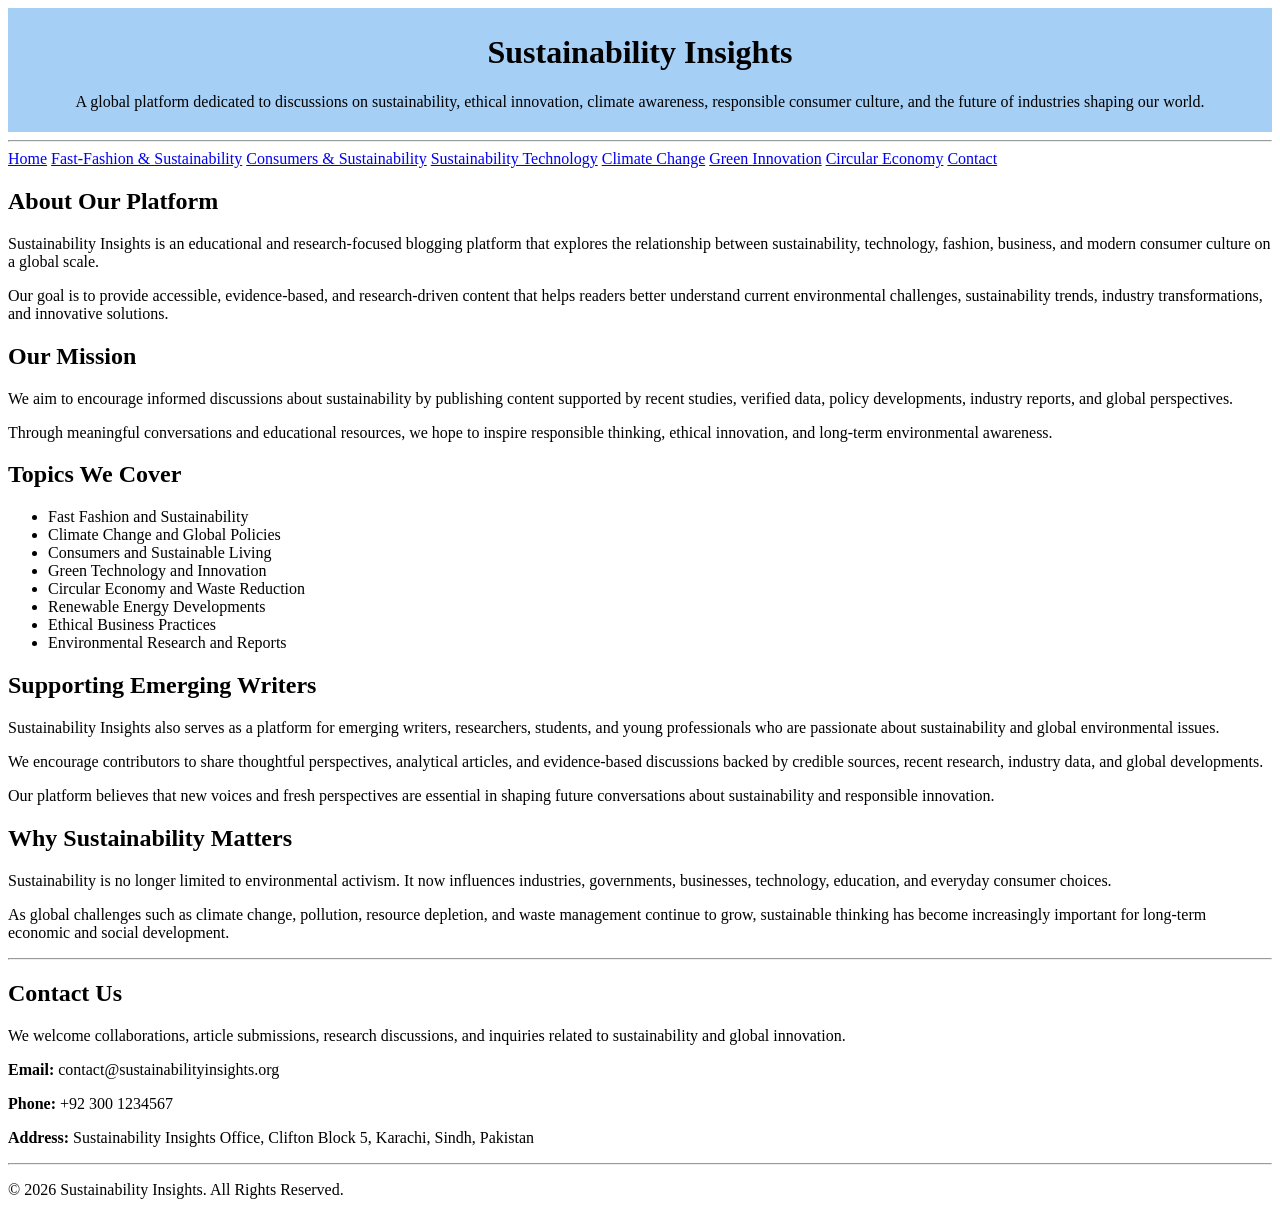
==== index.html @ 455aee1a "Replace hr tag after header closing tag" ====
<!DOCTYPE html>
<html lang="en">
    <head>
        <meta charset="UTF-8">
        <meta name="viewport" content="width=device-width, initial-scale=1.0">
        <title>Sustainability Insights</title>
        <link rel="stylesheet" href="stylying.css">
    </head>
    <body>
        <header>
            <h1>Sustainability Insights</h1>
            <p>
                A global platform dedicated to discussions on sustainability,
                ethical innovation,
                climate awareness, responsible consumer culture, and the future
                of industries
                shaping our world.
            </p>
        </header>
        <hr>
        <nav>
            <a href="index.html">Home</a>
            <a href="fast-fashion-sustainability.html">Fast-Fashion &
                Sustainability</a>
            <a href="consumers&sustainability.html">Consumers &
                Sustainability</a>
            <a href="sustainability-technology.html">Sustainability
                Technology</a>
            <a href="climate.change.html">Climate Change</a>
            <a href="green-innovation.html">Green Innovation</a>
            <a href="circular-economy.html">Circular Economy</a>
            <a href="contact.html">Contact</a>
        </nav>
        <main>
            <article>
                <h2>About Our Platform</h2>
                <p>
                    Sustainability Insights is an educational and
                    research-focused blogging platform
                    that explores the relationship between sustainability,
                    technology, fashion,
                    business, and modern consumer culture on a global scale.
                </p>
                <p>
                    Our goal is to provide accessible, evidence-based, and
                    research-driven content
                    that helps readers better understand current environmental
                    challenges,
                    sustainability trends, industry transformations, and
                    innovative solutions.
                </p>
            </article>
            <section>
                <h2>Our Mission</h2>
                <p>
                    We aim to encourage informed discussions about
                    sustainability by publishing
                    content supported by recent studies, verified data, policy
                    developments,
                    industry reports, and global perspectives.
                </p>
                <p>
                    Through meaningful conversations and educational resources,
                    we hope to inspire
                    responsible thinking, ethical innovation, and long-term
                    environmental awareness.
                </p>
            </section>
            <section>
                <h2>Topics We Cover</h2>
                <ul>
                    <li>Fast Fashion and Sustainability</li>
                    <li>Climate Change and Global Policies</li>
                    <li>Consumers and Sustainable Living</li>
                    <li>Green Technology and Innovation</li>
                    <li>Circular Economy and Waste Reduction</li>
                    <li>Renewable Energy Developments</li>
                    <li>Ethical Business Practices</li>
                    <li>Environmental Research and Reports</li>
                </ul>
            </section>
            <section>
                <h2>Supporting Emerging Writers</h2>
                <p>
                    Sustainability Insights also serves as a platform for
                    emerging writers,
                    researchers, students, and young professionals who are
                    passionate about
                    sustainability and global environmental issues.
                </p>
                <p>
                    We encourage contributors to share thoughtful perspectives,
                    analytical articles,
                    and evidence-based discussions backed by credible sources,
                    recent research,
                    industry data, and global developments.
                </p>
                <p>
                    Our platform believes that new voices and fresh perspectives
                    are essential
                    in shaping future conversations about sustainability and
                    responsible innovation.
                </p>
            </section>
            <section>
                <h2>Why Sustainability Matters</h2>
                <p>
                    Sustainability is no longer limited to environmental
                    activism. It now influences
                    industries, governments, businesses, technology, education,
                    and everyday consumer choices.
                </p>
                <p>
                    As global challenges such as climate change, pollution,
                    resource depletion,
                    and waste management continue to grow, sustainable thinking
                    has become increasingly
                    important for long-term economic and social development.
                </p>
            </section>
        </main>
        <hr>
        <footer>
            <h2>Contact Us</h2>
            <p>
                We welcome collaborations, article submissions, research
                discussions,
                and inquiries related to sustainability and global innovation.
            </p>
            <p>
                <strong>Email:</strong> contact@sustainabilityinsights.org
            </p>
            <p>
                <strong>Phone:</strong> +92 300 1234567
            </p>
            <p>
                <strong>Address:</strong> Sustainability Insights Office,
                Clifton Block 5, Karachi, Sindh, Pakistan
            </p>
            <hr>
            <p>
                © 2026 Sustainability Insights. All Rights Reserved.
            </p>
        </footer>
    </body>
</html>
---- stylying.css ----
header {background-color:rgb(165, 207, 245); padding: 5px 5px 5px 5px; text-align: center;}
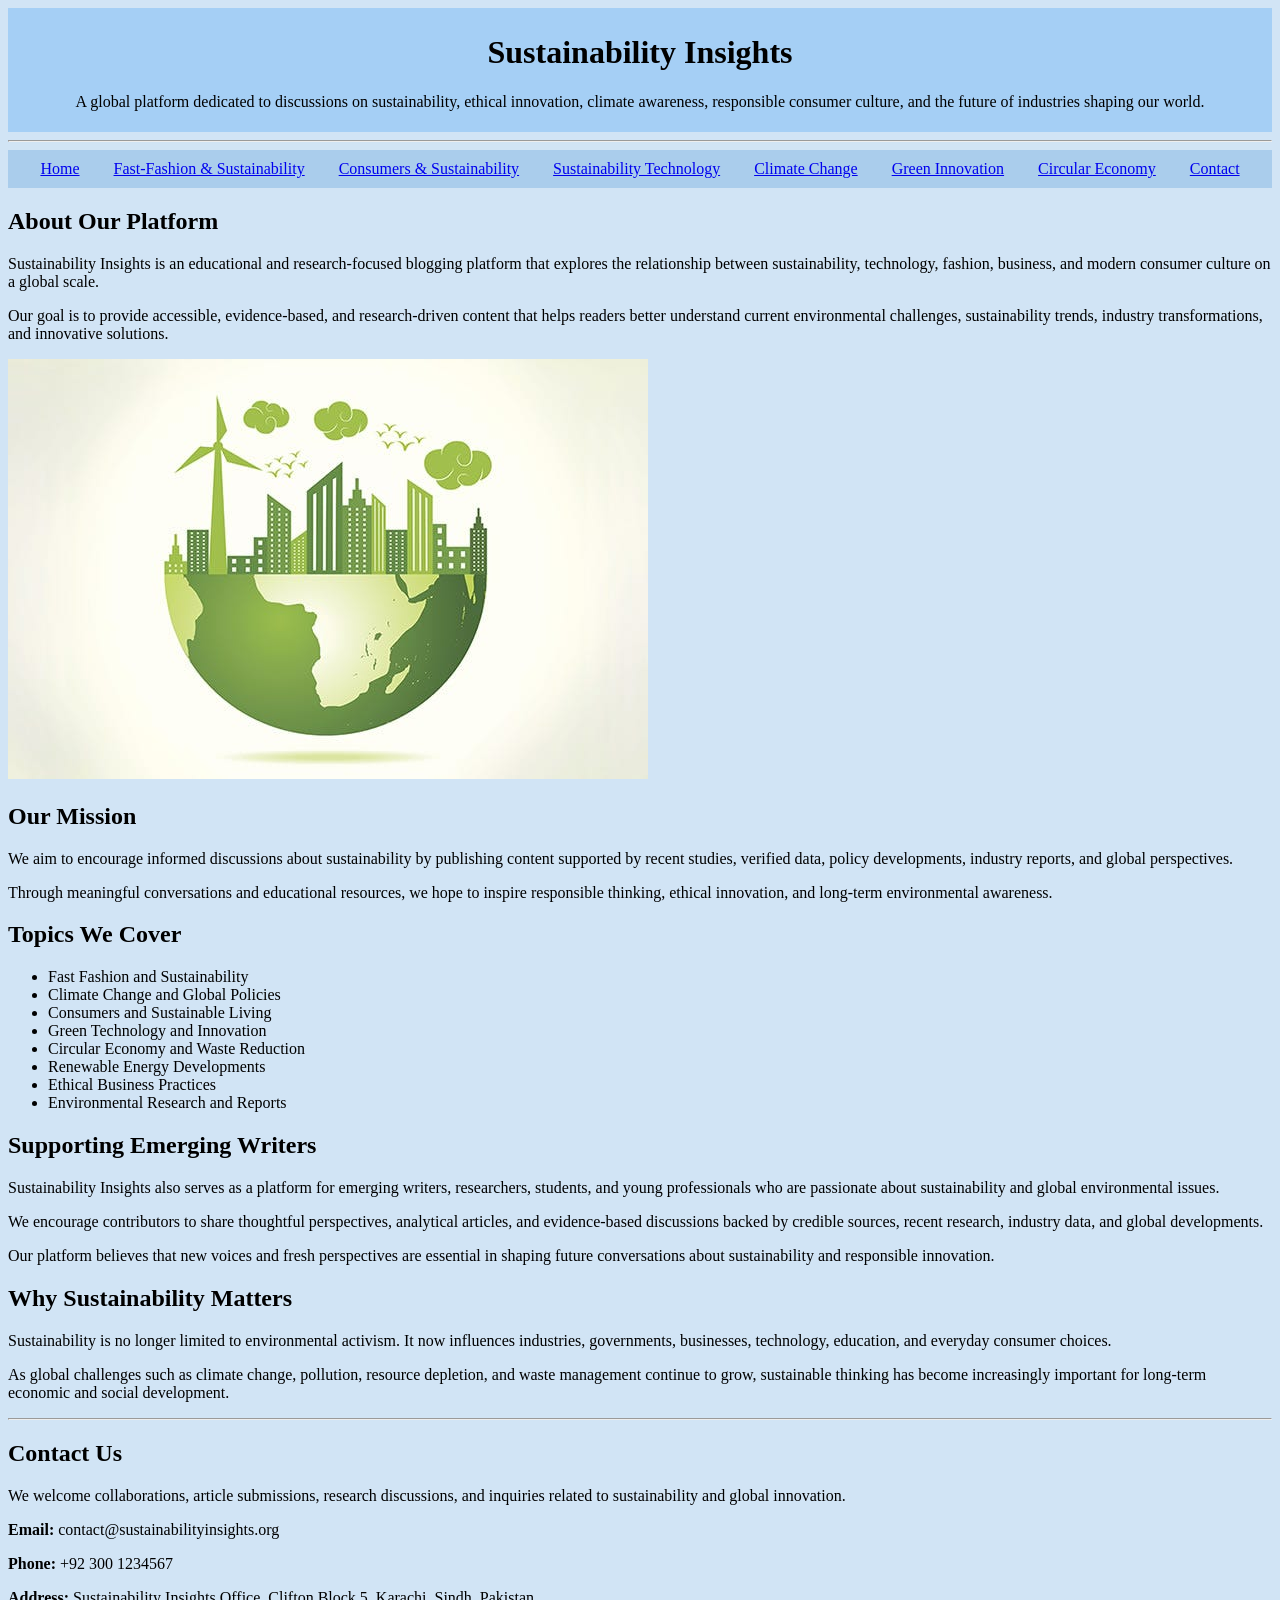
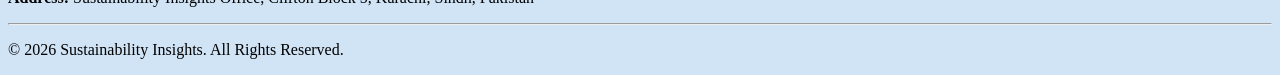
==== commit ff18574c: "Add first image" ====
--- a/index.html
+++ b/index.html
@@ -49,6 +49,7 @@
                     sustainability trends, industry transformations, and
                     innovative solutions.
                 </p>
+                <img src="images/green.globe.index.jpg">
             </article>
             <section>
                 <h2>Our Mission</h2>
--- a/stylying.css
+++ b/stylying.css
@@ -1 +1,4 @@
-header {background-color:rgb(165, 207, 245); padding: 5px 5px 5px 5px; text-align: center;}+header {background-color:rgb(165, 207, 245); padding: 5px 5px 5px 5px; text-align: center;}
+body {background-color: rgb(209, 228, 245);}
+nav {text-align:center; padding: 10px; background-color:rgba(137, 186, 228, 0.534)}
+nav a {margin:15px}
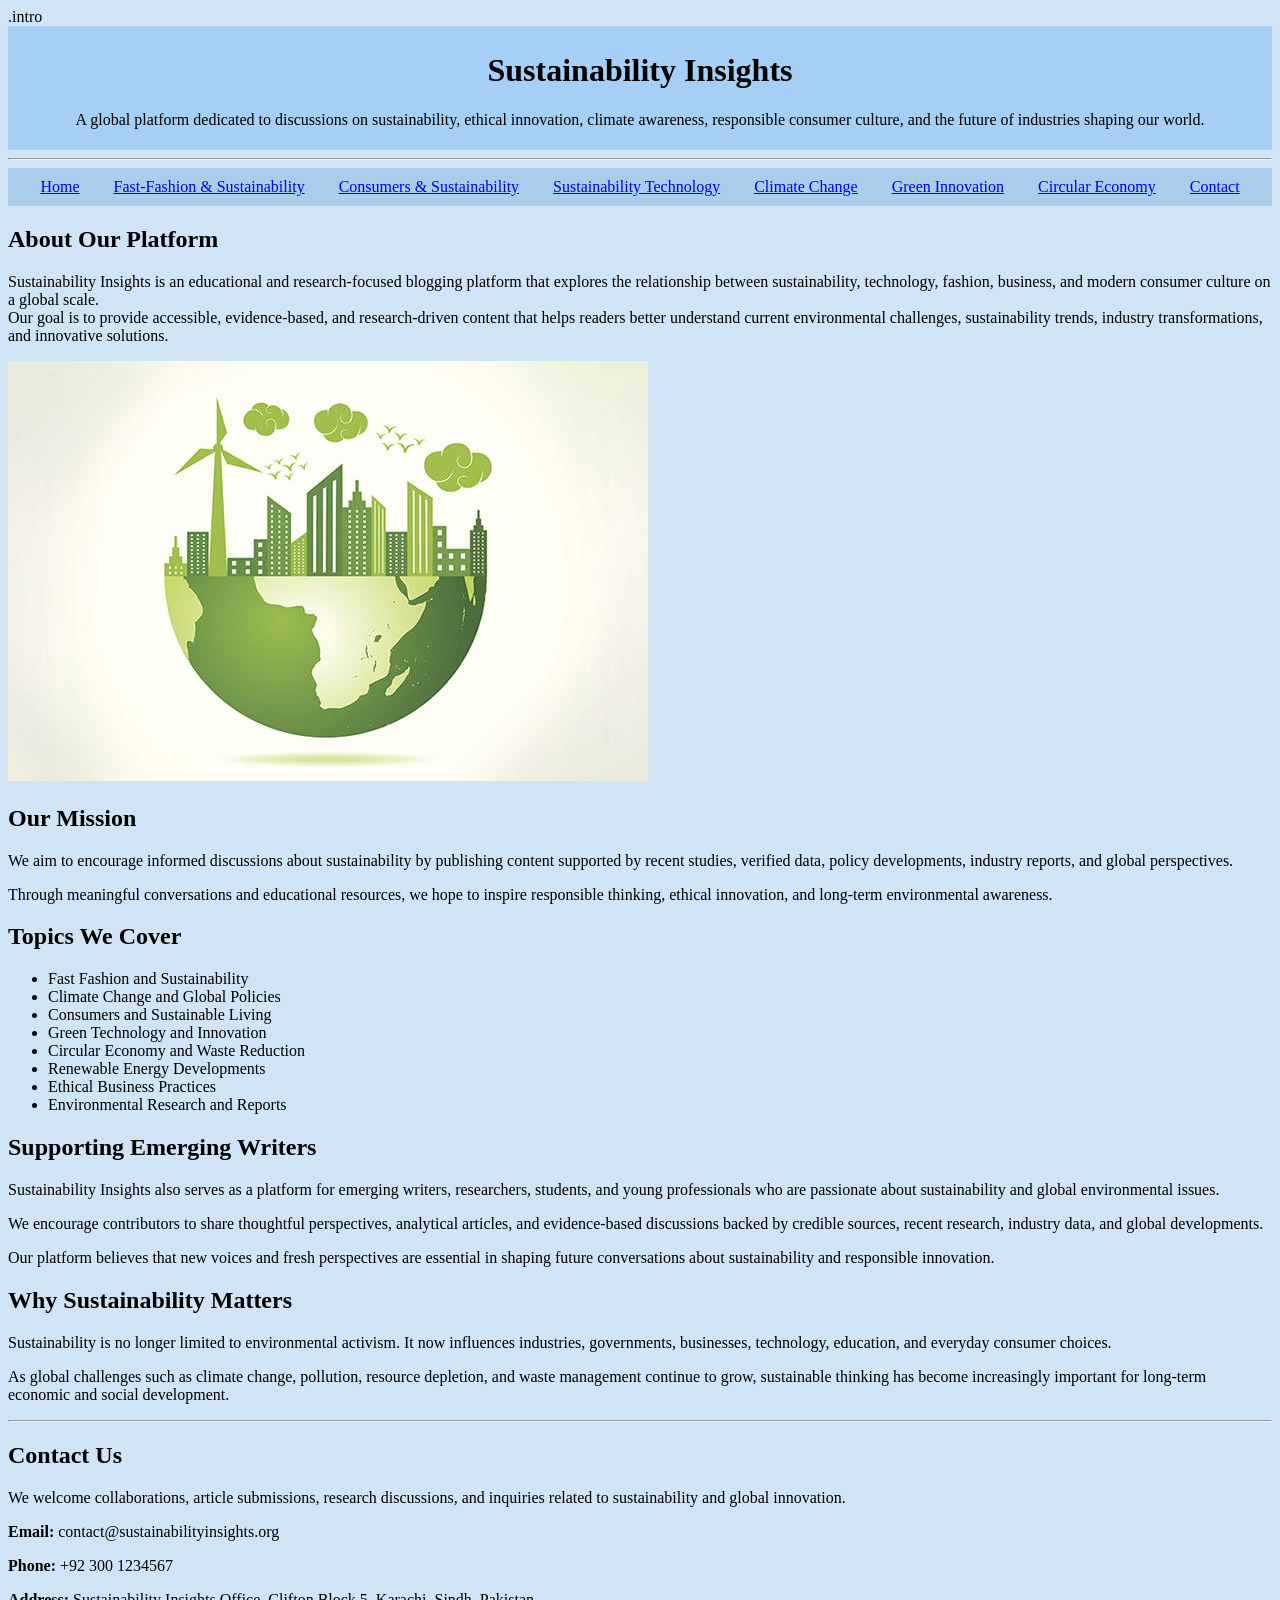
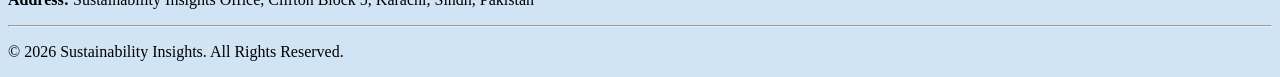
==== commit 29aa80e7: "Add .intro class" ====
--- a/index.html
+++ b/index.html
@@ -5,6 +5,7 @@
         <meta name="viewport" content="width=device-width, initial-scale=1.0">
         <title>Sustainability Insights</title>
         <link rel="stylesheet" href="stylying.css">
+        .intro
     </head>
     <body>
         <header>
@@ -32,16 +33,14 @@
             <a href="contact.html">Contact</a>
         </nav>
         <main>
-            <article>
+            <article class="intro">
                 <h2>About Our Platform</h2>
                 <p>
                     Sustainability Insights is an educational and
                     research-focused blogging platform
                     that explores the relationship between sustainability,
                     technology, fashion,
-                    business, and modern consumer culture on a global scale.
-                </p>
-                <p>
+                    business, and modern consumer culture on a global scale. <br>
                     Our goal is to provide accessible, evidence-based, and
                     research-driven content
                     that helps readers better understand current environmental
@@ -49,7 +48,7 @@
                     sustainability trends, industry transformations, and
                     innovative solutions.
                 </p>
-                <img src="images/green.globe.index.jpg">
+                <img src="images/green.globe.index.jpg" alt="green globe and buildings">
             </article>
             <section>
                 <h2>Our Mission</h2>
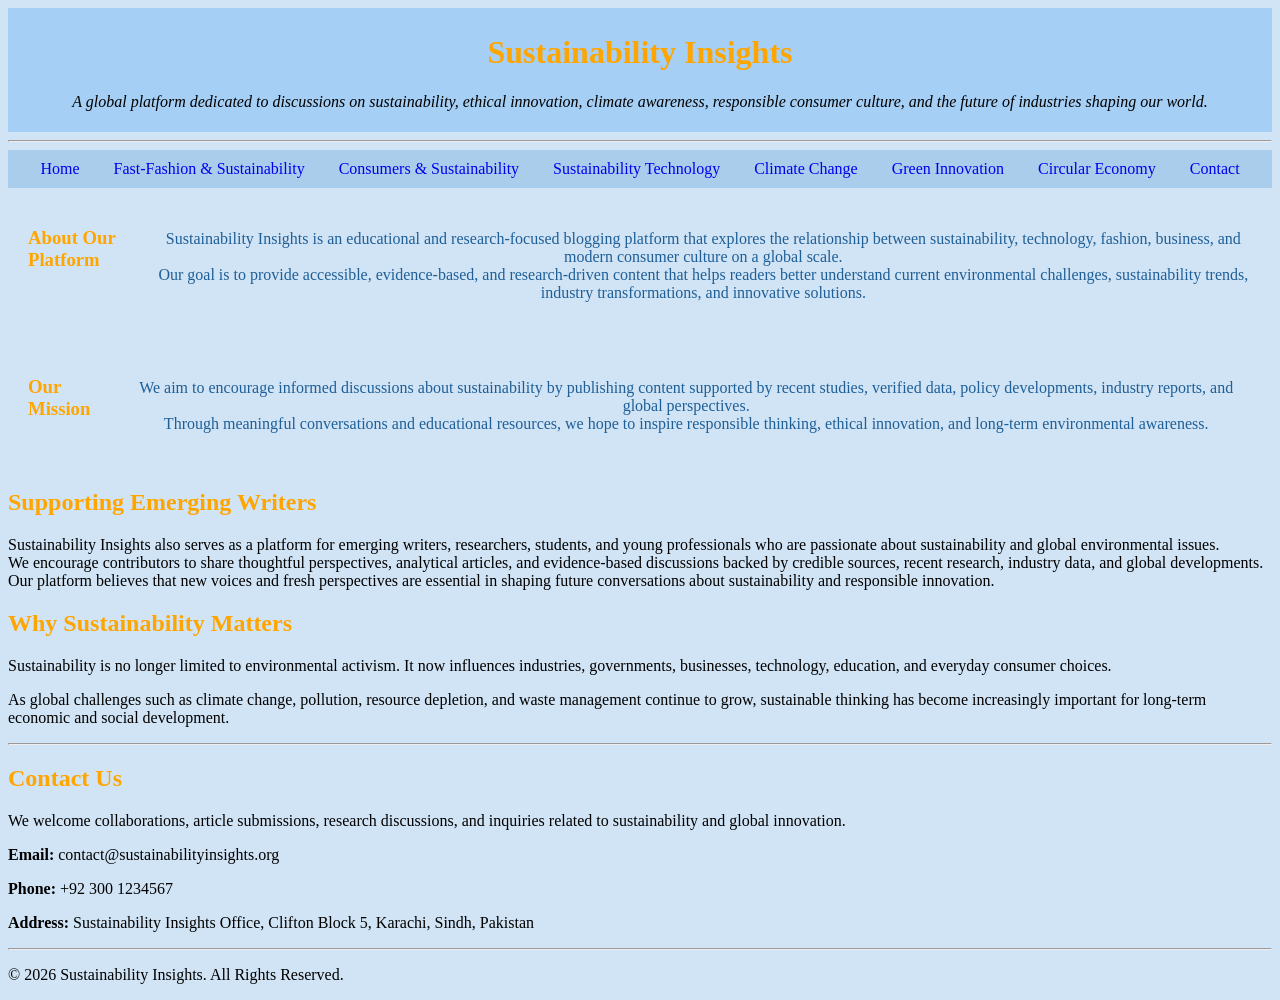
==== commit 5f8f731d: "update link name as per new css file name" ====
--- a/index.html
+++ b/index.html
@@ -4,18 +4,17 @@
         <meta charset="UTF-8">
         <meta name="viewport" content="width=device-width, initial-scale=1.0">
         <title>Sustainability Insights</title>
-        <link rel="stylesheet" href="stylying.css">
-        .intro
+        <link rel="stylesheet" href="index-stylying.css">
     </head>
     <body>
         <header>
             <h1>Sustainability Insights</h1>
-            <p>
+            <p><i>
                 A global platform dedicated to discussions on sustainability,
                 ethical innovation,
                 climate awareness, responsible consumer culture, and the future
                 of industries
-                shaping our world.
+                shaping our world.</i>
             </p>
         </header>
         <hr>
@@ -33,10 +32,10 @@
             <a href="contact.html">Contact</a>
         </nav>
         <main>
+            <div>
             <article class="intro">
-                <h2>About Our Platform</h2>
-                <p>
-                    Sustainability Insights is an educational and
+                <h3>About Our Platform</h3>
+                <p style="text-align:center" class="about-platform">Sustainability Insights is an educational and
                     research-focused blogging platform
                     that explores the relationship between sustainability,
                     technology, fashion,
@@ -48,37 +47,22 @@
                     sustainability trends, industry transformations, and
                     innovative solutions.
                 </p>
-                <img src="images/green.globe.index.jpg" alt="green globe and buildings">
+            </div>
             </article>
-            <section>
-                <h2>Our Mission</h2>
-                <p>
-                    We aim to encourage informed discussions about
+            <div>
+            <section class="intro">
+                <h3>Our Mission</h3>
+                <p style="text-align:center" class="about-platform">We aim to encourage informed discussions about
                     sustainability by publishing
                     content supported by recent studies, verified data, policy
                     developments,
-                    industry reports, and global perspectives.
-                </p>
-                <p>
-                    Through meaningful conversations and educational resources,
+                    industry reports, and global perspectives. <br> Through meaningful conversations and educational resources,
                     we hope to inspire
                     responsible thinking, ethical innovation, and long-term
                     environmental awareness.
                 </p>
             </section>
-            <section>
-                <h2>Topics We Cover</h2>
-                <ul>
-                    <li>Fast Fashion and Sustainability</li>
-                    <li>Climate Change and Global Policies</li>
-                    <li>Consumers and Sustainable Living</li>
-                    <li>Green Technology and Innovation</li>
-                    <li>Circular Economy and Waste Reduction</li>
-                    <li>Renewable Energy Developments</li>
-                    <li>Ethical Business Practices</li>
-                    <li>Environmental Research and Reports</li>
-                </ul>
-            </section>
+            </div>
             <section>
                 <h2>Supporting Emerging Writers</h2>
                 <p>
@@ -86,16 +70,12 @@
                     emerging writers,
                     researchers, students, and young professionals who are
                     passionate about
-                    sustainability and global environmental issues.
-                </p>
-                <p>
+                    sustainability and global environmental issues. <br>
                     We encourage contributors to share thoughtful perspectives,
                     analytical articles,
                     and evidence-based discussions backed by credible sources,
                     recent research,
-                    industry data, and global developments.
-                </p>
-                <p>
+                    industry data, and global developments. <br>
                     Our platform believes that new voices and fresh perspectives
                     are essential
                     in shaping future conversations about sustainability and
--- a/index-stylying.css
+++ b/index-stylying.css
@@ -0,0 +1,13 @@
+header {background-color:rgb(165, 207, 245); padding: 5px 5px 5px 5px; text-align: center;}
+body {background-color: rgb(209, 228, 245);}
+nav {text-align:center; padding: 10px; background-color:rgba(137, 186, 228, 0.534)}
+nav a {margin:15px; text-decoration: none;}
+.intro {
+    display: flex;
+    align-items:baseline;
+    justify-content:flex-start;
+    padding: 20px;}
+.intro div {width: 60%;}
+.about-platform {color: rgb(31, 95, 151);}
+h1, h2, h3 {color: orange}
+
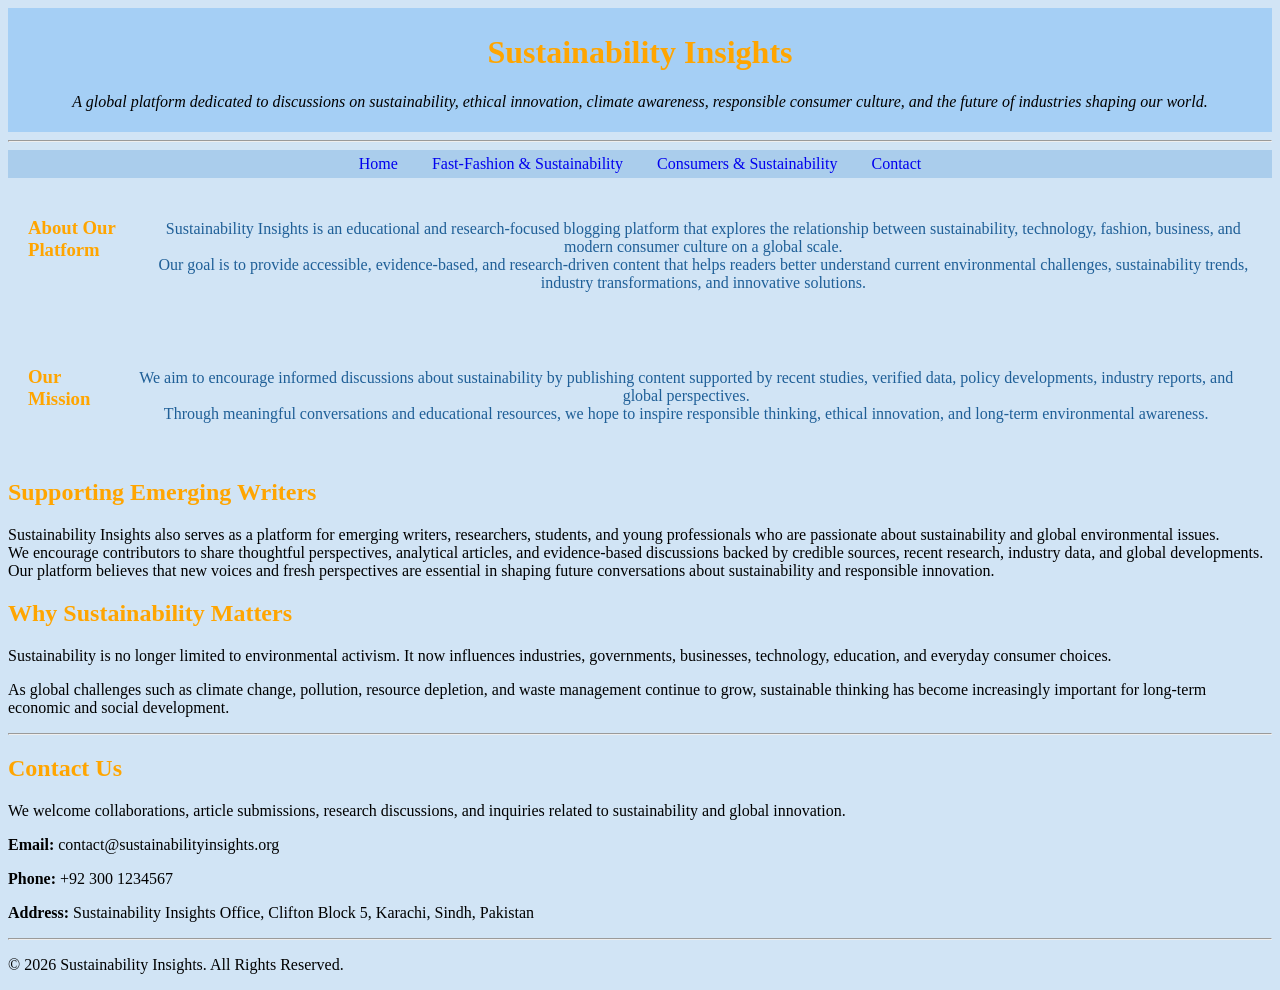
==== commit a595e479: "Remove extra navigations" ====
--- a/index.html
+++ b/index.html
@@ -4,7 +4,7 @@
         <meta charset="UTF-8">
         <meta name="viewport" content="width=device-width, initial-scale=1.0">
         <title>Sustainability Insights</title>
-        <link rel="stylesheet" href="index-stylying.css">
+        <link rel="stylesheet" href="styles/index-styling.css">
     </head>
     <body>
         <header>
@@ -22,13 +22,8 @@
             <a href="index.html">Home</a>
             <a href="fast-fashion-sustainability.html">Fast-Fashion &
                 Sustainability</a>
-            <a href="consumers&sustainability.html">Consumers &
+            <a href="consumers-sustainability.html">Consumers &
                 Sustainability</a>
-            <a href="sustainability-technology.html">Sustainability
-                Technology</a>
-            <a href="climate.change.html">Climate Change</a>
-            <a href="green-innovation.html">Green Innovation</a>
-            <a href="circular-economy.html">Circular Economy</a>
             <a href="contact.html">Contact</a>
         </nav>
         <main>
--- a/styles/index-styling.css
+++ b/styles/index-styling.css
@@ -0,0 +1,14 @@
+header {background-color:rgb(165, 207, 245); padding: 5px 5px 5px 5px; text-align: center;}
+body {background-color: rgb(209, 228, 245);}
+nav {text-align:center; padding: 5px; background-color:rgba(137, 186, 228, 0.534)}
+nav a {margin:15px; text-decoration: none;}
+nav a:hover{background-color: #b9afaf; color: brown;}
+.intro {
+    display: flex;
+    align-items:baseline;
+    justify-content:flex-start;
+    padding: 20px;}
+.intro div {width: 60%;}
+.about-platform {color: rgb(31, 95, 151);}
+h1, h2, h3 {color: orange}
+
